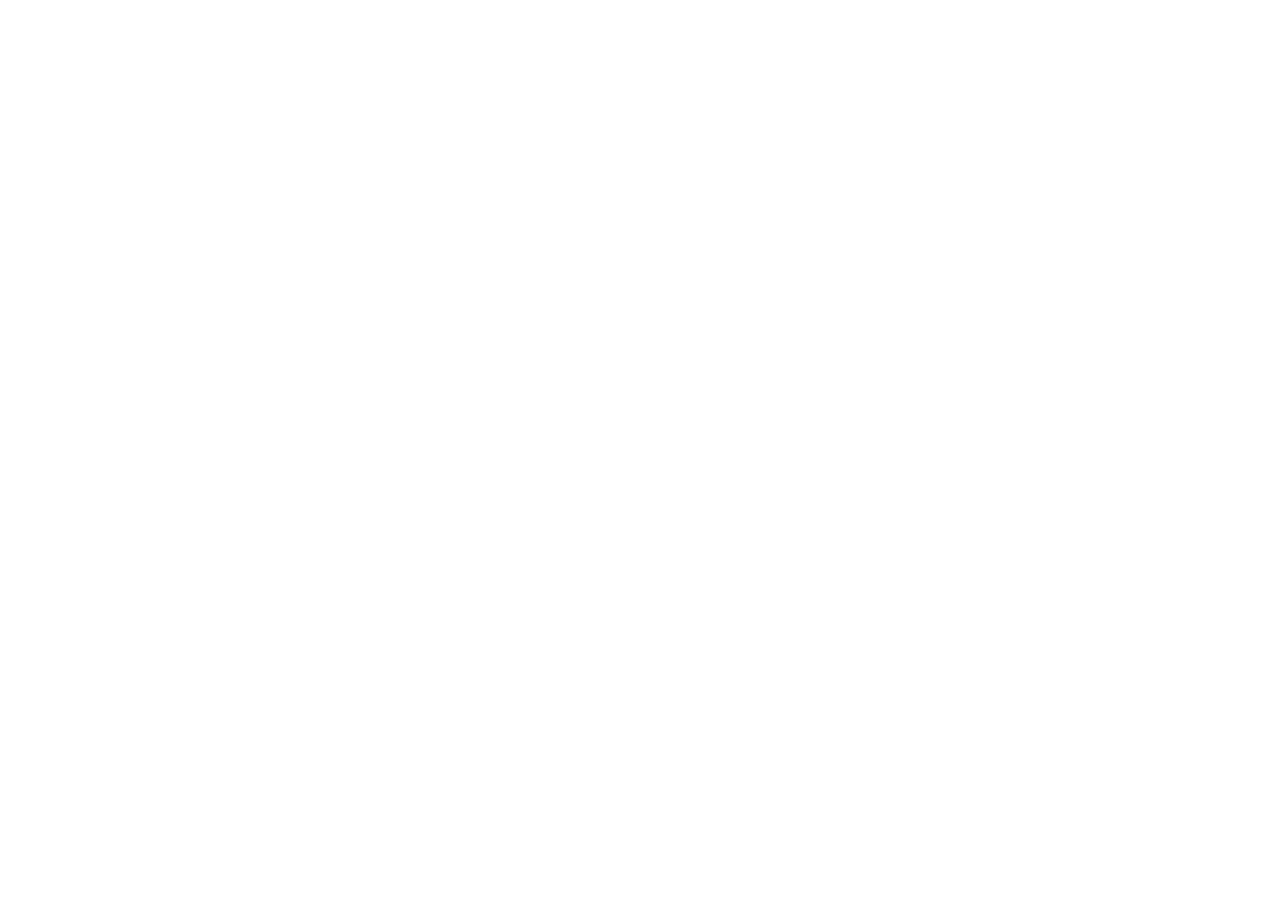
==== index.html @ 91bf84cb "write html head and js file path" ====
<!DOCTYPE html>
<html lang="en">
<head>
  <meta charset="UTF-8" />
  <meta name="viewport" content="width=device-width, initial-scale=1.0" />
  <title>Jason's Portfolio</title>
  <link rel="stylesheet" href="src/static/css/style.css" />
</head>
<body>
  
</body>
  <script src="src/static/js/app.js></script>
</html>
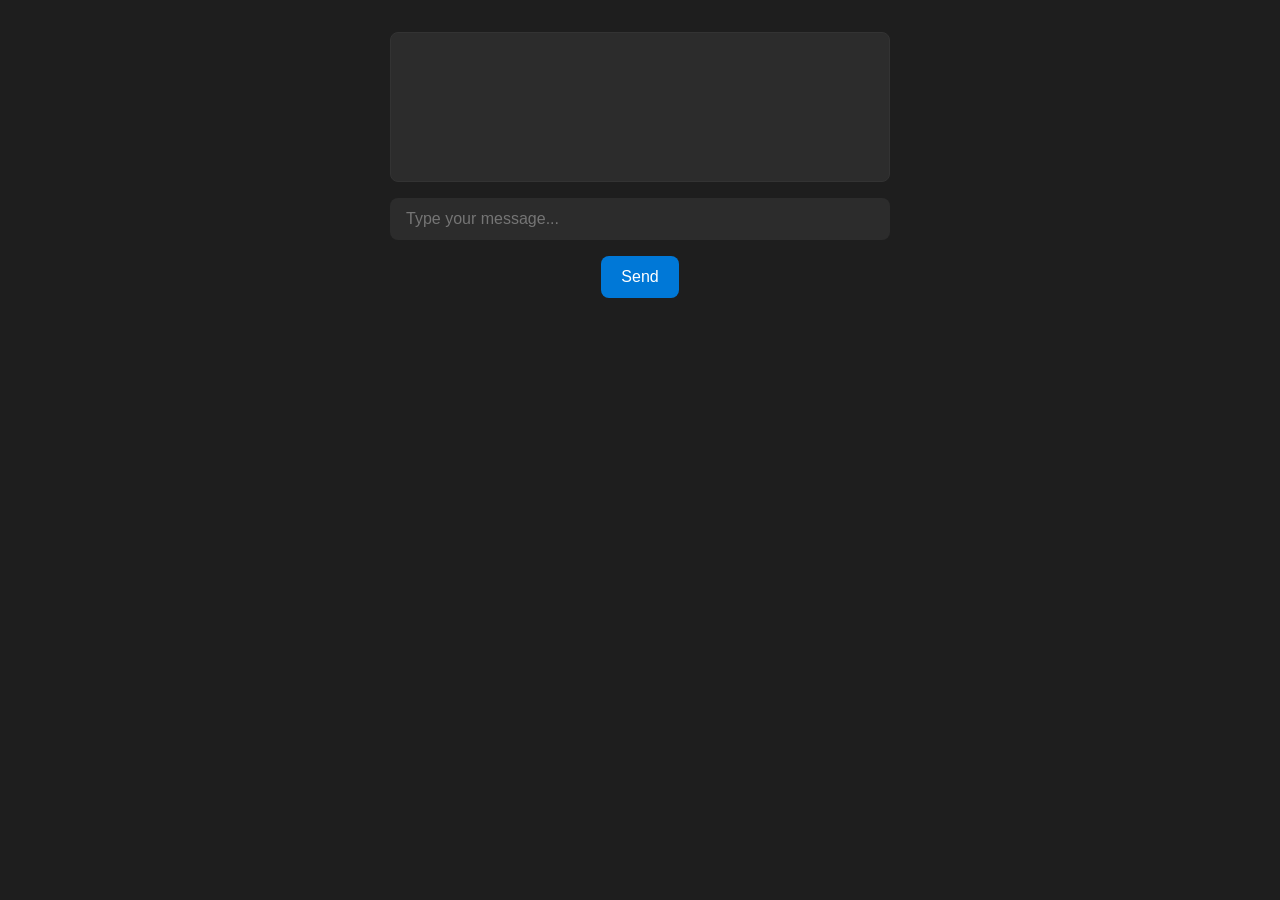
==== commit 19781de2: "idk why html didnt update" ====
--- a/index.html
+++ b/index.html
@@ -1,13 +1,16 @@
-<!DOCTYPE html>
-<html lang="en">
-<head>
-  <meta charset="UTF-8" />
-  <meta name="viewport" content="width=device-width, initial-scale=1.0" />
-  <title>Jason's Portfolio</title>
-  <link rel="stylesheet" href="src/static/css/style.css" />
-</head>
-<body>
-  
-</body>
-  <script src="src/static/js/app.js></script>
-</html>
+<!DOCTYPE html>
+<html lang="en">
+<head>
+  <meta charset="UTF-8" />
+  <meta name="viewport" content="width=device-width, initial-scale=1.0" />
+  <title>Chat Bot</title>
+  <link rel="stylesheet" href="src/static/css/style.css" />
+</head>
+<body>
+  <div id="output"></div>
+  <input type="text" id="user_input" placeholder="Type your message..." />
+  <button id="button">Send</button>
+
+  <script src="src/static/js/app.js"></script>
+</body>
+</html>
--- a/src/static/css/style.css
+++ b/src/static/css/style.css
@@ -0,0 +1,61 @@
+* {
+  margin: 0;
+  padding: 0;
+  box-sizing: border-box;
+  font-family: "Segoe UI", Tahoma, Geneva, Verdana, sans-serif;
+}
+
+body {
+  display: flex;
+  flex-direction: column;
+  align-items: center;
+  justify-content: flex-start;
+  min-height: 100vh;
+  background-color: #1e1e1e;
+  color: #f5f5f5;
+  padding: 2rem;
+}
+
+#output {
+  width: 70%;
+  max-width: 500px;
+  min-height: 150px;
+  background-color: #2c2c2c;
+  border-radius: 8px;
+  padding: 1rem;
+  font-size: 1rem;
+  line-height: 1.5;
+  overflow-y: auto;
+  white-space: pre-wrap; 
+  border: 1px solid #333;
+}
+
+#user_input {
+  width: 70%;
+  max-width: 500px;
+  padding: 12px 16px;
+  border: none;
+  border-radius: 8px;
+  font-size: 1rem;
+  outline: none;
+  margin-bottom: 1rem;
+  margin-top: 1rem;
+  background-color: #2c2c2c;
+  color: #f5f5f5;
+}
+
+#button {
+  padding: 12px 20px;
+  background-color: #0078d7;
+  border: none;
+  border-radius: 8px;
+  color: white;
+  font-size: 1rem;
+  cursor: pointer;
+  transition: background 0.2s ease;
+  margin-bottom: 1.5rem;
+}
+
+#button:hover {
+  background-color: #005a9e;
+}
